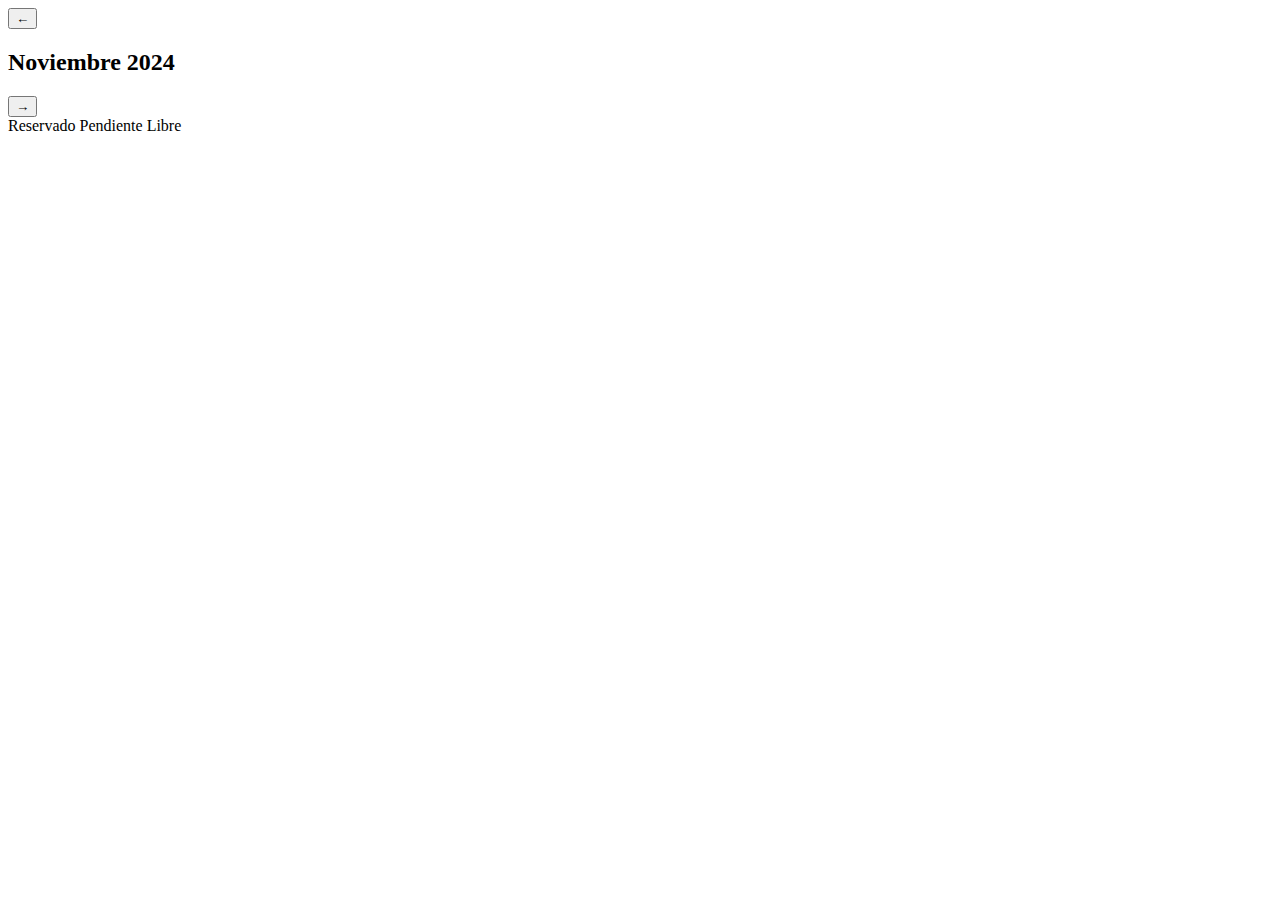
==== calendario.html @ 5aa3be49 "Add files via upload" ====
<!DOCTYPE html>
<html lang="es">
<head>
    <meta charset="UTF-8">
    <meta name="viewport" content="width=device-width, initial-scale=1.0">
    <title>Calendario Interactivo y Funcional</title>
    <link rel="stylesheet" href="calendario.css">
</head>
<body>
    <div class="calendar-container">
        <div class="header">
            <button onclick="cambiarMes(-1)">&#8592;</button>
            <h2 id="month-year">Noviembre 2024</h2>
            <button onclick="cambiarMes(1)">&#8594;</button>
        </div>
        <div class="calendar">
            <!-- Días generados dinámicamente -->
        </div>
        <div class="legend">
            <span class="legend-item reservado">Reservado</span>
            <span class="legend-item pendiente">Pendiente</span>
            <span class="legend-item libre">Libre</span>
        </div>
        <div id="estadoFecha"></div>
    </div>
    <script src="calendario.js"></script>
</body>
</html>
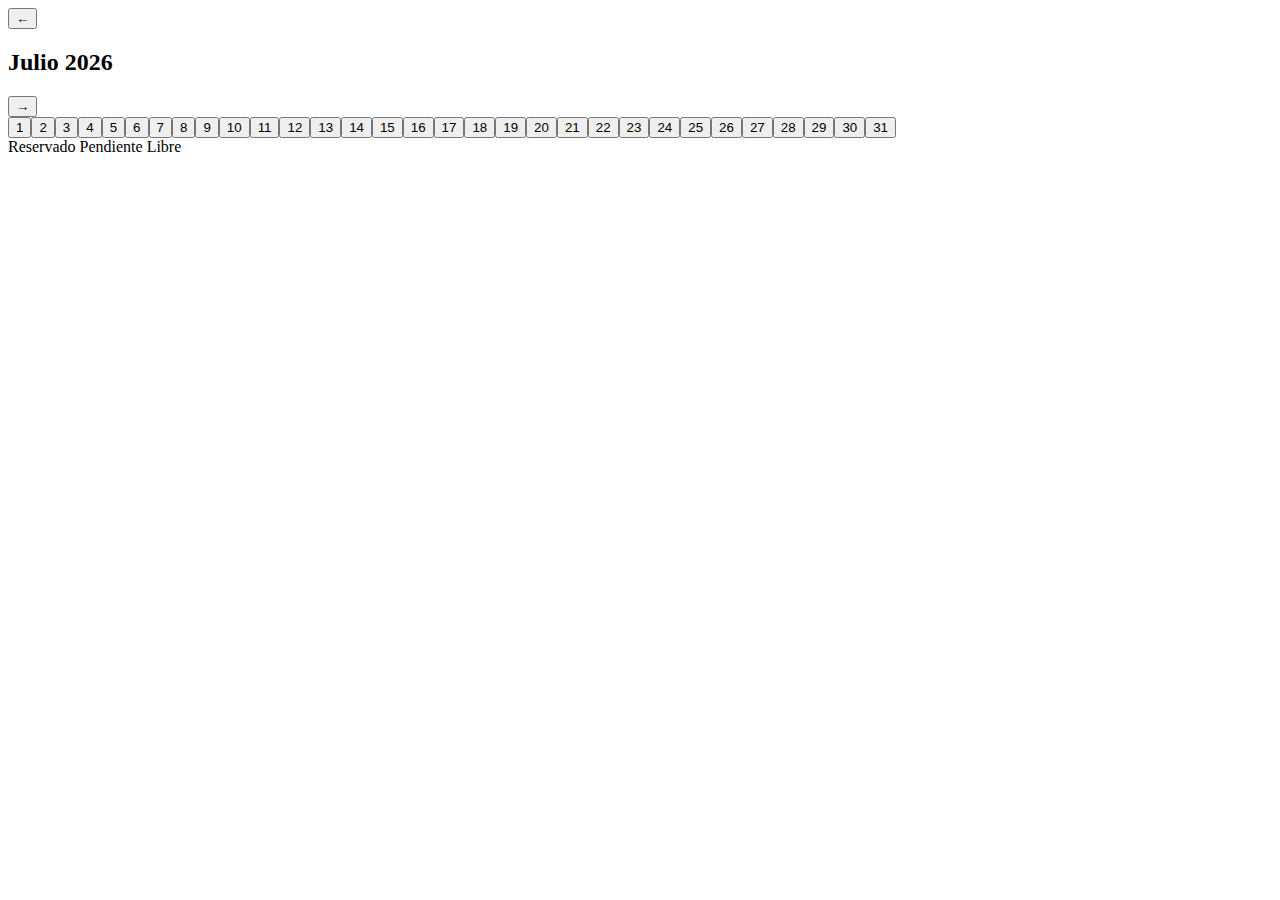
==== commit bcb60a4b: "Update calendario.html" ====
--- a/calendario.html
+++ b/calendario.html
@@ -14,7 +14,7 @@
             <button onclick="cambiarMes(1)">&#8594;</button>
         </div>
         <div class="calendar">
-            <!-- Días generados dinámicamente -->
+            
         </div>
         <div class="legend">
             <span class="legend-item reservado">Reservado</span>
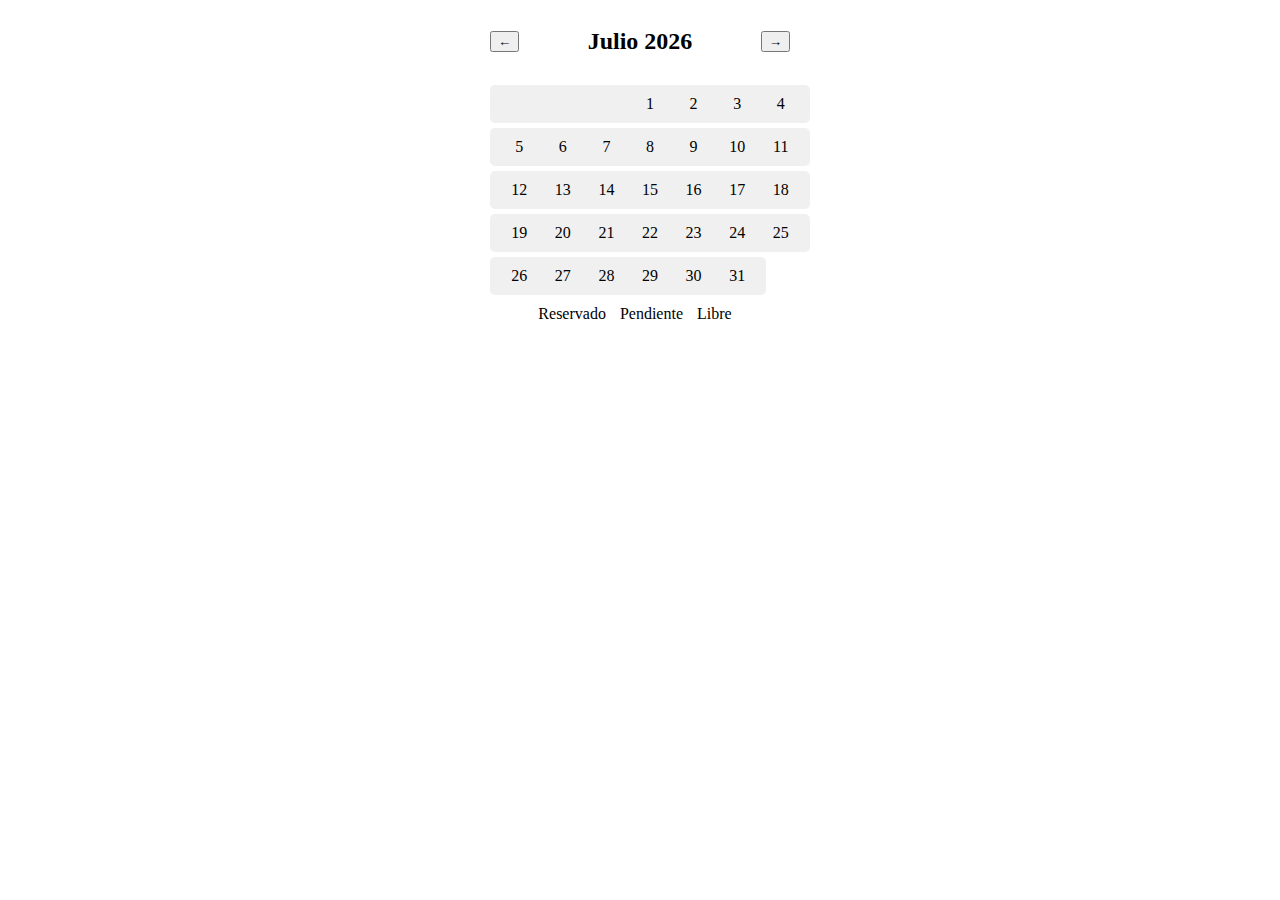
==== commit f24d1487: "He agregado una pantalla de reservación para una quinta en la cual se muestra un carrusel de fotos c" ====
--- a/calendario.html
+++ b/calendario.html
@@ -4,7 +4,7 @@
     <meta charset="UTF-8">
     <meta name="viewport" content="width=device-width, initial-scale=1.0">
     <title>Calendario Interactivo y Funcional</title>
-    <link rel="stylesheet" href="calendario.css">
+    <link rel="stylesheet" href="CSS/calendario.css">
 </head>
 <body>
     <div class="calendar-container">
@@ -23,6 +23,6 @@
         </div>
         <div id="estadoFecha"></div>
     </div>
-    <script src="calendario.js"></script>
+    <script src="JS/calendario.js"></script>
 </body>
 </html>
--- a/CSS/calendario.css
+++ b/CSS/calendario.css
@@ -0,0 +1,39 @@
+.calendar-container {
+    width: 300px;
+    margin: 0 auto;
+    text-align: center;
+}
+
+.header {
+    display: flex;
+    justify-content: space-between;
+    align-items: center;
+    margin-bottom: 10px;
+}
+
+.calendar {
+    display: grid;
+    grid-template-columns: repeat(7, 1fr);
+    gap: 5px;
+}
+
+.day, .empty {
+    width: 100%;
+    padding: 10px;
+    background-color: #f0f0f0;
+    border-radius: 5px;
+    cursor: pointer;
+}
+
+.day:hover {
+    background-color: #ddd;
+}
+
+.legend {
+    margin-top: 10px;
+}
+
+.legend-item {
+    display: inline-block;
+    margin-right: 10px;
+}
